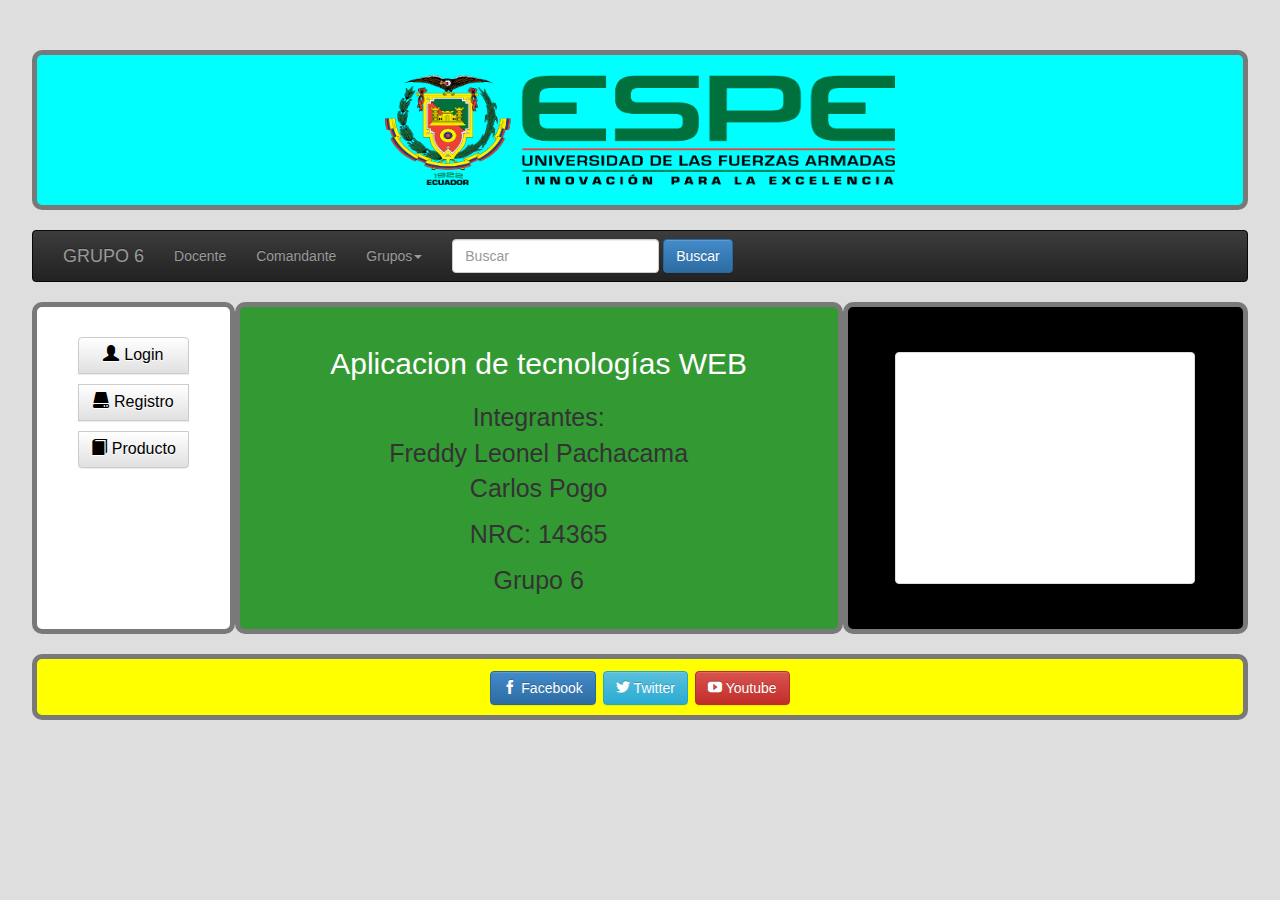
==== index.html @ 1c0afd9f "parte1" ====
<!doctype html>
<html lang="en">
<head>
	<meta charset="UTF-8">
	<meta http-equiv="X-UA-Compatible" content="IE=edge,chrome=1">
	<title>Examen</title>
	<meta name="description" content="">
	<meta name="viewport" content="width=device-width, initial-scale=1">
	<link rel="stylesheet" href="css/bootstrap.min.css">
	<link rel="stylesheet" href="css/bootstrap-theme.min.css">
	<link rel="stylesheet" href="css/main.css">
    <link rel="stylesheet" href="css/iconbar.css">
</head>
<body>
	    <div class="container">
        <div class="row">
            <div id="header" class="col-xs-12 col-md-12 col-lg-12">
                    <img id="Espe_img" class="img-fluid" src="img/logo_ESPE.png" height="150px">
            </div>
        </div>
        <br>
        <div class="row">
            <nav class="navbar navbar-inverse col-xs-12 col-md-12 col-lg-12">
                <div class="container-fluid">
                    <div class="navbar-header">
                        <button class="navbar-toggle" data-toggle="collapse" data-target="#grupo-1">
                            <span class="icon-bar"></span>
                            <span class="icon-bar"></span>
                            <span class="icon-bar"></span>
                        </button>
                        <a href="#" class="navbar-brand">GRUPO 6</a>
                    </div>
                    <div class="collapse navbar-collapse" id="grupo-1">
                        <ul class="nav navbar-nav text-center">
                            <li><a href="#">Docente</a></li>
                            <li><a href="#">Comandante</a></li>
    
                            <li><a href="#" class="dropdown-toggle" data-toggle="dropdown">Grupos<span class="caret"></span></a>
                                <ul class="dropdown-menu">
                                    <li class="disabled"><a href="#">Grupo 1</a></li>
                                    <li class="divider"></li>
                                    <li class="disabled"><a href="#">Grupo 2</a></li>
                                    <li class="divider"></li>
                                    <li class="disabled"><a href="#" >Grupo 3</a></li>
                                    <li class="divider"></li>
                                    <li class="disabled"><a href="#" >Grupo 4</a></li>
                                    <li class="divider"></li>
                                    <li class="disabled"><a href="#">Grupo 5</a></li>
                                    <li class="divider"></li>
                                    <li class="disabled"><a href="#" >Grupo 6</a></li>
                                    <li class="divider"></li>
                                    <li class="disabled"><a href="#">Grupo 7</a></li>
                                    <li class="divider"></li>
                                    <li class="disabled"><a href="#">Grupo 8</a></li>
                                </ul>
                            </li>
                        </ul>
                        <form class="navbar-form navbar-left">
                            <div class="form-group">
                                <input type="text" class="form-control" placeholder="Buscar">
                            </div>
                            <boton class="btn btn-primary">Buscar</boton>
                        </form>
                        <ul class="nav navbar-nav navbar-right">
                        </ul>
                    </div>
                </div>
            </nav>
        </div>

        
        <div class="row ">
            <!-- leftMenu (Rectangle) -->
            <div id="leftMenu" class="col-xs-12 col-md-2 col-lg-2">
                <div class="btn-group-vertical">
                    <button class="btn btn-default" ><a href="#" class="Boton"><span class="glyphicon glyphicon-user"></span>Login</a></button>
                    <li class="space"></li>
                    <button class="btn btn-default" ><a href="#" class="Boton"><span class="glyphicon glyphicon-hdd"></span>Registro</a></button>
                    <li class="space"></li>
                    <button class="btn btn-default"><a href="#" class="Boton"><span class="glyphicon glyphicon-book"></span>Producto</a></button>
                </div>
            </div>

            

            <div class="modal fade" id="miModal">
                <div class="modal-dialog">
                    <div class="modal-content">
                        <div class="modal-header">
                            <button class="close" aria-hidden="true" data-dismiss="modal">&times;</button>
                            <h3 class="modal-title">Formulario</h3>
                        </div>

                        <div class="modal-body">
                            <form>
                                <div class="form-group input-group">
                                    <span class="input-group-addon">
                                        <span class="glyphicon glyphicon-user"></span>
                                    </span>
                                    <input type="email" class="form-control" name="email" placeholder="&#9000; Ingrese el nombre..." required>
                                </div>

                                <div class="form-group input-group">
                                    <span class="input-group-addon">
                                        <span class="glyphicon glyphicon-user"></span>
                                    </span>
                                    <input type="email" class="form-control" name="email" placeholder="&#9762; Ingrese el usuario" required>
                                </div>
            
                                <div class="form-group input-group">
                                    <span class="input-group-addon">
                                        <span class="glyphicon glyphicon-lock"></span>
                                    </span>
                                    <input type="password" class="form-control" name="password" placeholder="&#128272; Ingrese la contraseña..." required>
                                </div>
            
                                <div class="form-group input-group">
                                    <span class="input-group-addon">
                                        <span class="glyphicon glyphicon-lock"></span>
                                    </span>
                                    <input type="password" class="form-control" name="password" placeholder="&#9997; Confirme la contraseña..." required>
                                </div>

                                <hr>

                                <h4 class="text-center">Género</h4>

                                <div class="form-group">
                                    <label for="genero">Seleccione su género:</label>
                                    <select class="form-control" id="genero">
                                        <option value="masculino">Masculino</option>
                                        <option value="femenino">Femenino</option>
                                        <option value="lgbt">Lesbiana</option>
                                        <option value="masculino">Gay</option>
                                        <option value="femenino">Bisexual</option>
                                        <option value="lgbt">Transexual</option>
                                        <option value="lgbt">Intersexual</option>
                                    </select>
                                </div>
                                <hr>

                            </form>
                        </div>
                        <div class="form-group">
                            <label>
                                  <input type="checkbox">
                                  Recuerdame
                              </label>
                        </div>
                        <div class="modal-footer">
                            <button id="modal-btn" class="btn btn-info btn-block text-center"><span class="glyphicon glyphicon-log-in"></span> Guardar</button>                    
                        </div>

                    </div>
                </div>
            </div>


        <!-- content (Rectangle) -->
            <div id="content" class="col-xs-12 col-md-6 col-lg-6 Texto" data-label="content">
                <h2>Aplicacion de tecnologías WEB</h2>
			    <p>Integrantes: <br>
                    Freddy Leonel Pachacama <br>
                    Carlos Pogo
                </p>
                <p>NRC: 14365</p>
			    <p>Grupo 6</p>
            </div>

        <!-- rightMenu (Rectangle) -->
            <div id="rightMenu" class="col-xs-12 col-md-4 col-lg-4">
                <iframe class="img-thumbnail" width="80%" src="https://www.youtube.com/watch?v=JcWOSgImiRw" frameborder="1" allowfullscreen></iframe> 
            </div>
        </div>

        <br>

        <div class="row ">
            <!-- footer (Rectangle) -->
            <div id="footer" class="col-xs-12 col-md-12 col-lg-12 Texto">
                <button class="btn btn-primary"><span class="icon-facebook"></span> Facebook</button>
                <button class="btn btn-info"><span class="icon-twitter"></span> Twitter</button>
                <button class="btn btn-danger"><span class="icon-youtube"></span> Youtube</button>
        </div>
    </div>



	<script type="text/javascript" src="js/vendor/jquery-1.11.0.min.js"></script>
	<script type="text/javascript" src="js/vendor/bootstrap.min.js"></script>
</body>
</html>
---- css/main.css ----
/* ==========================================================================
Author's custom styles
========================================================================== */
.color1{
	background-color: #3027d0;
}
.color2{
	background-color: #33b5e5;
}
.color3{
	background-color: #8e44ad;
}
.color4{
	background-color: #2ecc71;
}

/* My styles */
body {
	width:100%;
	margin: 0 auto;  /* Para que el contenedor este centrado */
	text-align:center;
	background: #DEDEDE;
	min-height: 100vh;
	padding-top: 50px;
}
.container{
	width: 95%;
}
.space{
	padding: 5px;
}
h2{
	text-align: center;
	margin-bottom: 10px;
	color:#ffffff;
	font-family:Verdana, Geneva, sans-serif;
	font-size: 30px;
    text-align: center;
	margin-bottom: 20px;
} 
h3{
	font-weight: bold;
}
.Texto{
	text-align: center;
	font-family:Arial;
	font-size: 25px;	  
}
.Boton {
	color: black;
	width: 100%;
	text-align: center;
	text-decoration: none;
	display: inline-block;
	font-size: 16px;
	cursor: pointer;
}
.app2{
	font-size: 20px;
	text-align: center;
}
.custom-row {
	display: flex;
	align-items: stretch;
}
#Espe_img{
	width: 60%;
	height: 60%;
	padding: 20px;
	max-height: 150px;
	max-width: 550px;
}

  /* HEADER   */
#header {
	float: none;
	background:inherit;
	background-color: rgba(0, 255, 255);
	box-sizing:border-box;
	border-width:5px;
	border-style:solid;
	border-color:rgba(121, 121, 121, 1);
	border-radius:10px;
}
 /* leftMenu */
#leftMenu {
	background:inherit;
	height: 332px;
	background-color: rgba(255, 255, 255);
	box-sizing:border-box;
	border-width:5px;
	border-style:solid;
	border-color:rgba(121, 121, 121, 1);
	border-radius:10px;
	padding-top: 30px;
	padding-bottom: 45px;
}
li{
	list-style: none;
}
.disabled-link {
	pointer-events: none;
	color: rgb(123, 111, 111);
	text-decoration: none;
	cursor: default;
}
.glyphicon-user{
	padding-right: 5px;
}
.glyphicon-hdd{
	padding-right: 5px;
}
.glyphicon-book{
	padding-right: 5px;
}
#modal-btn{
	border-radius: 15px;
}
 /* content */
#content {
	background:inherit;
	background-color: rgba(51, 153, 51);
	box-sizing:border-box;
	border-width:5px;
	border-style:solid;
	border-color:rgba(121, 121, 121, 1);
	border-radius:10px;
	padding: 20px;
}
  /* rigthMenu */
#rightMenu {
	display: flex;
	justify-content: center;
	background:inherit;
	background-color: rgba(0, 0, 0);
	box-sizing:border-box;
	border-width:5px;
	border-style:solid;
	border-color:rgba(121, 121, 121, 1);
	border-radius:10px;
	padding-left: 10px;
	padding-right: 10px;
	padding-top: 45px;
	padding-bottom: 45px;
	height: 332px;
}
/*
/*footer*/
#footer {
	float: none;
	background:inherit;
	background-color: rgba(255,255,0);
	box-sizing:border-box;
	border-width:5px;
	border-style:solid;
	border-color:rgba(121, 121, 121, 1);
	border-radius:10px;
	padding-top: 10px;
	padding-bottom: 10px;
}

.icon-youtube:before {
	content: "\ea9d";
}
.icon-twitter:before {
	content: "\ea96";
}
.icon-facebook:before {
	content: "\ea90";
}
---- css/iconbar.css ----
@font-face {
	font-family: 'icomoon';
	src:url('..//fonts/icomoon.eot?-lx7sbs');
	src:url('..//fonts/icomoon.eot?#iefix-lx7sbs') format('embedded-opentype'),
		url('..//fonts/icomoon.woff?-lx7sbs') format('woff'),
		url('..//fonts/icomoon.ttf?-lx7sbs') format('truetype'),
		url('..//fonts/icomoon.svg?-lx7sbs#icomoon') format('svg');
	font-weight: normal;
	font-style: normal;
}

[class^="icon-"], [class*=" icon-"] {
	font-family: 'icomoon';
	speak: none;
	font-style: normal;
	font-weight: normal;
	font-variant: normal;
	text-transform: none;
	line-height: 1;

	/* Better Font Rendering =========== */
	-webkit-font-smoothing: antialiased;
	-moz-osx-font-smoothing: grayscale;
}

.icon-google:before {
	content: "\e600";
}
.icon-facebook:before {
	content: "\e601";
}
.icon-twitter:before {
	content: "\e602";
}
.icon-youtube:before {
	content: "\e603";
}
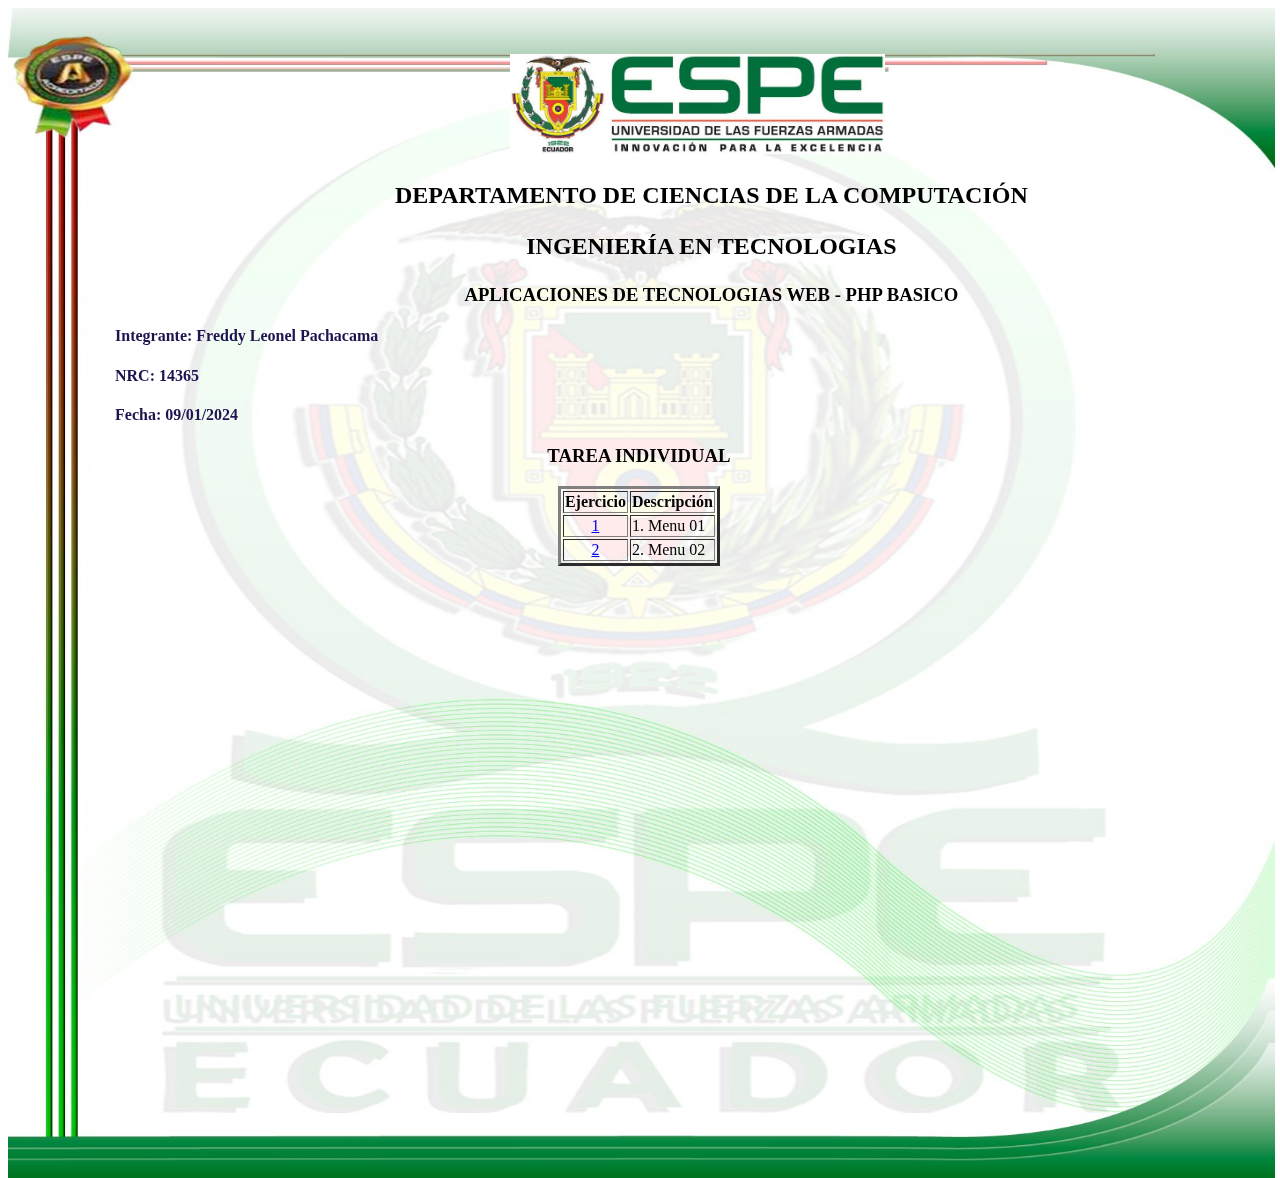
==== commit 082523b2: "Update index.html" ====
--- a/index.html
+++ b/index.html
@@ -1,4 +1,64 @@
 <!doctype html>
+<html lang="es">
+	<head>
+		<meta charset="utf-8">
+		<title>TAREA INDIVIDUAL</title>
+		<style type="text/css">
+			#background{position:absolute; width:99%; height:130%;}
+			#fixed {position:absolute; top: 0px; left: 0px;}
+		</style>
+	</head>
+	<body>
+		<div>
+			<img id="background" src="Imagenes/fondo.jpg"/> 
+		</div>
+		<div id="fixed">
+			</br></br></br>
+			<div style="padding-left:510px;">
+				<img src="Imagenes/selloespe.jpg" alt="ESPE" height="100" >
+			</div>
+			<div style="padding-left:395px;">
+				<h2>
+					<p style="text-align: center" style="color:#165014" ;>DEPARTAMENTO DE CIENCIAS DE LA COMPUTACIÓN</p>
+					<p style="text-align: center" style="color:#165014" ;>INGENIERÍA EN TECNOLOGIAS</p>
+				</h2>
+				<h3>
+					<p style="text-align: center" style="color:#165014" ;>APLICACIONES DE TECNOLOGIAS WEB - PHP BASICO</p>
+				</h3>
+			</div>
+			<div style="padding-left:90px;">
+				<h4><p style="color:#1f1450; margin-left: 25px";>Integrante: Freddy Leonel Pachacama </p></h4>
+				<h4><p style="color:#1f1450; margin-left: 25px";>NRC: 14365 </p></h4>
+				<h4><p style="color:#1f1450; margin-left: 25px";>Fecha: 09/01/2024</p></h4>
+			</div>
+			<div style="padding-left:250px;">
+			  <h3>
+				<p style="text-align: center" style="color:#165014" ;>TAREA INDIVIDUAL</p>
+			  </h3>
+			</div>	
+			
+				<div style="padding-left:250px;">
+					<table border="3px" align="center">
+					
+						<tr>
+							<th>Ejercicio</th>
+							<th>Descripción</th>
+						</tr>
+						<tr>
+							<td style="text-align: center";><a href="Ejercicio_01/index.php">1</a></td>
+							<td>1. Menu 01</td>
+						</tr>
+						<tr>
+							<td style="text-align: center";><a href="Ejercicio_02/index.php">2</a></td>
+							<td>2. Menu 02</td>
+						</tr>
+																				
+					</table>
+				</div>
+				
+			</div>						 		
+	</body>
+=======
 <html lang="en">
 <head>
 	<meta charset="UTF-8">
@@ -81,81 +141,6 @@
                 </div>
             </div>
 
-            
-
-            <div class="modal fade" id="miModal">
-                <div class="modal-dialog">
-                    <div class="modal-content">
-                        <div class="modal-header">
-                            <button class="close" aria-hidden="true" data-dismiss="modal">&times;</button>
-                            <h3 class="modal-title">Formulario</h3>
-                        </div>
-
-                        <div class="modal-body">
-                            <form>
-                                <div class="form-group input-group">
-                                    <span class="input-group-addon">
-                                        <span class="glyphicon glyphicon-user"></span>
-                                    </span>
-                                    <input type="email" class="form-control" name="email" placeholder="&#9000; Ingrese el nombre..." required>
-                                </div>
-
-                                <div class="form-group input-group">
-                                    <span class="input-group-addon">
-                                        <span class="glyphicon glyphicon-user"></span>
-                                    </span>
-                                    <input type="email" class="form-control" name="email" placeholder="&#9762; Ingrese el usuario" required>
-                                </div>
-            
-                                <div class="form-group input-group">
-                                    <span class="input-group-addon">
-                                        <span class="glyphicon glyphicon-lock"></span>
-                                    </span>
-                                    <input type="password" class="form-control" name="password" placeholder="&#128272; Ingrese la contraseña..." required>
-                                </div>
-            
-                                <div class="form-group input-group">
-                                    <span class="input-group-addon">
-                                        <span class="glyphicon glyphicon-lock"></span>
-                                    </span>
-                                    <input type="password" class="form-control" name="password" placeholder="&#9997; Confirme la contraseña..." required>
-                                </div>
-
-                                <hr>
-
-                                <h4 class="text-center">Género</h4>
-
-                                <div class="form-group">
-                                    <label for="genero">Seleccione su género:</label>
-                                    <select class="form-control" id="genero">
-                                        <option value="masculino">Masculino</option>
-                                        <option value="femenino">Femenino</option>
-                                        <option value="lgbt">Lesbiana</option>
-                                        <option value="masculino">Gay</option>
-                                        <option value="femenino">Bisexual</option>
-                                        <option value="lgbt">Transexual</option>
-                                        <option value="lgbt">Intersexual</option>
-                                    </select>
-                                </div>
-                                <hr>
-
-                            </form>
-                        </div>
-                        <div class="form-group">
-                            <label>
-                                  <input type="checkbox">
-                                  Recuerdame
-                              </label>
-                        </div>
-                        <div class="modal-footer">
-                            <button id="modal-btn" class="btn btn-info btn-block text-center"><span class="glyphicon glyphicon-log-in"></span> Guardar</button>                    
-                        </div>
-
-                    </div>
-                </div>
-            </div>
-
-
         <!-- content (Rectangle) -->
             <div id="content" class="col-xs-12 col-md-6 col-lg-6 Texto" data-label="content">
                 <h2>Aplicacion de tecnologías WEB</h2>
@@ -189,4 +174,5 @@
 	<script type="text/javascript" src="js/vendor/jquery-1.11.0.min.js"></script>
 	<script type="text/javascript" src="js/vendor/bootstrap.min.js"></script>
 </body>
+>>>>>>> 8ef536c8e9b14865868125ce1170d9a142a0da72
 </html>
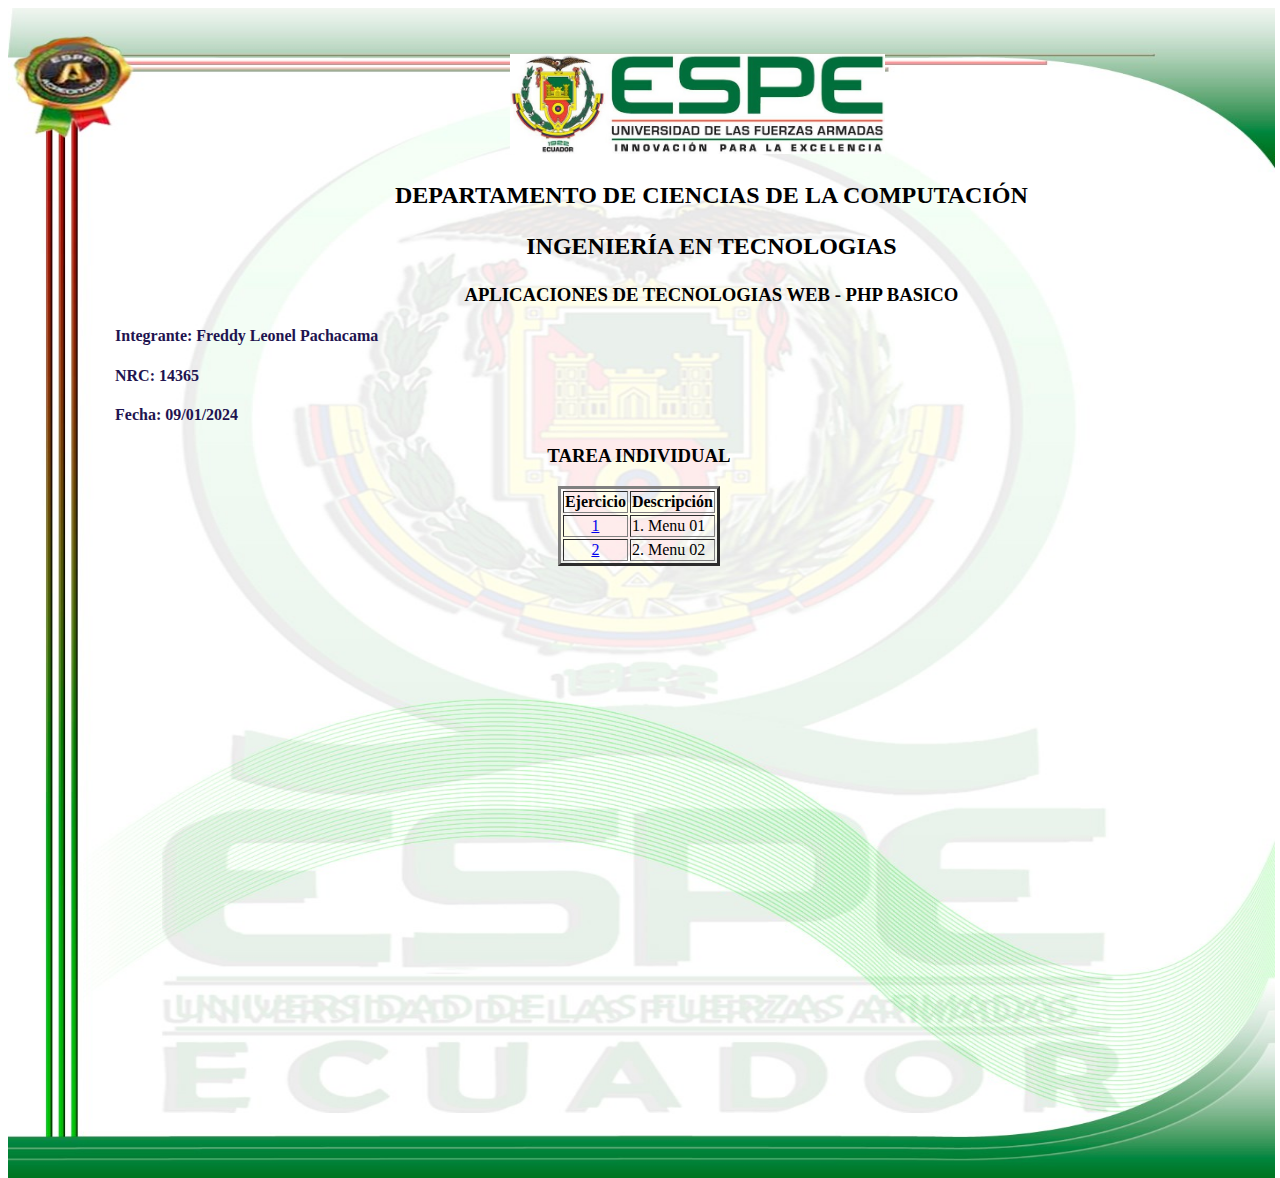
==== commit 16a51f3d: "Update index.html" ====
--- a/index.html
+++ b/index.html
@@ -58,121 +58,4 @@
 				
 			</div>						 		
 	</body>
-=======
-<html lang="en">
-<head>
-	<meta charset="UTF-8">
-	<meta http-equiv="X-UA-Compatible" content="IE=edge,chrome=1">
-	<title>Examen</title>
-	<meta name="description" content="">
-	<meta name="viewport" content="width=device-width, initial-scale=1">
-	<link rel="stylesheet" href="css/bootstrap.min.css">
-	<link rel="stylesheet" href="css/bootstrap-theme.min.css">
-	<link rel="stylesheet" href="css/main.css">
-    <link rel="stylesheet" href="css/iconbar.css">
-</head>
-<body>
-	    <div class="container">
-        <div class="row">
-            <div id="header" class="col-xs-12 col-md-12 col-lg-12">
-                    <img id="Espe_img" class="img-fluid" src="img/logo_ESPE.png" height="150px">
-            </div>
-        </div>
-        <br>
-        <div class="row">
-            <nav class="navbar navbar-inverse col-xs-12 col-md-12 col-lg-12">
-                <div class="container-fluid">
-                    <div class="navbar-header">
-                        <button class="navbar-toggle" data-toggle="collapse" data-target="#grupo-1">
-                            <span class="icon-bar"></span>
-                            <span class="icon-bar"></span>
-                            <span class="icon-bar"></span>
-                        </button>
-                        <a href="#" class="navbar-brand">GRUPO 6</a>
-                    </div>
-                    <div class="collapse navbar-collapse" id="grupo-1">
-                        <ul class="nav navbar-nav text-center">
-                            <li><a href="#">Docente</a></li>
-                            <li><a href="#">Comandante</a></li>
-    
-                            <li><a href="#" class="dropdown-toggle" data-toggle="dropdown">Grupos<span class="caret"></span></a>
-                                <ul class="dropdown-menu">
-                                    <li class="disabled"><a href="#">Grupo 1</a></li>
-                                    <li class="divider"></li>
-                                    <li class="disabled"><a href="#">Grupo 2</a></li>
-                                    <li class="divider"></li>
-                                    <li class="disabled"><a href="#" >Grupo 3</a></li>
-                                    <li class="divider"></li>
-                                    <li class="disabled"><a href="#" >Grupo 4</a></li>
-                                    <li class="divider"></li>
-                                    <li class="disabled"><a href="#">Grupo 5</a></li>
-                                    <li class="divider"></li>
-                                    <li class="disabled"><a href="#" >Grupo 6</a></li>
-                                    <li class="divider"></li>
-                                    <li class="disabled"><a href="#">Grupo 7</a></li>
-                                    <li class="divider"></li>
-                                    <li class="disabled"><a href="#">Grupo 8</a></li>
-                                </ul>
-                            </li>
-                        </ul>
-                        <form class="navbar-form navbar-left">
-                            <div class="form-group">
-                                <input type="text" class="form-control" placeholder="Buscar">
-                            </div>
-                            <boton class="btn btn-primary">Buscar</boton>
-                        </form>
-                        <ul class="nav navbar-nav navbar-right">
-                        </ul>
-                    </div>
-                </div>
-            </nav>
-        </div>
-
-        
-        <div class="row ">
-            <!-- leftMenu (Rectangle) -->
-            <div id="leftMenu" class="col-xs-12 col-md-2 col-lg-2">
-                <div class="btn-group-vertical">
-                    <button class="btn btn-default" ><a href="#" class="Boton"><span class="glyphicon glyphicon-user"></span>Login</a></button>
-                    <li class="space"></li>
-                    <button class="btn btn-default" ><a href="#" class="Boton"><span class="glyphicon glyphicon-hdd"></span>Registro</a></button>
-                    <li class="space"></li>
-                    <button class="btn btn-default"><a href="#" class="Boton"><span class="glyphicon glyphicon-book"></span>Producto</a></button>
-                </div>
-            </div>
-
-        <!-- content (Rectangle) -->
-            <div id="content" class="col-xs-12 col-md-6 col-lg-6 Texto" data-label="content">
-                <h2>Aplicacion de tecnologías WEB</h2>
-			    <p>Integrantes: <br>
-                    Freddy Leonel Pachacama <br>
-                    Carlos Pogo
-                </p>
-                <p>NRC: 14365</p>
-			    <p>Grupo 6</p>
-            </div>
-
-        <!-- rightMenu (Rectangle) -->
-            <div id="rightMenu" class="col-xs-12 col-md-4 col-lg-4">
-                <iframe class="img-thumbnail" width="80%" src="https://www.youtube.com/watch?v=JcWOSgImiRw" frameborder="1" allowfullscreen></iframe> 
-            </div>
-        </div>
-
-        <br>
-
-        <div class="row ">
-            <!-- footer (Rectangle) -->
-            <div id="footer" class="col-xs-12 col-md-12 col-lg-12 Texto">
-                <button class="btn btn-primary"><span class="icon-facebook"></span> Facebook</button>
-                <button class="btn btn-info"><span class="icon-twitter"></span> Twitter</button>
-                <button class="btn btn-danger"><span class="icon-youtube"></span> Youtube</button>
-        </div>
-    </div>
-
-
-
-	<script type="text/javascript" src="js/vendor/jquery-1.11.0.min.js"></script>
-	<script type="text/javascript" src="js/vendor/bootstrap.min.js"></script>
-</body>
->>>>>>> 8ef536c8e9b14865868125ce1170d9a142a0da72
 </html>
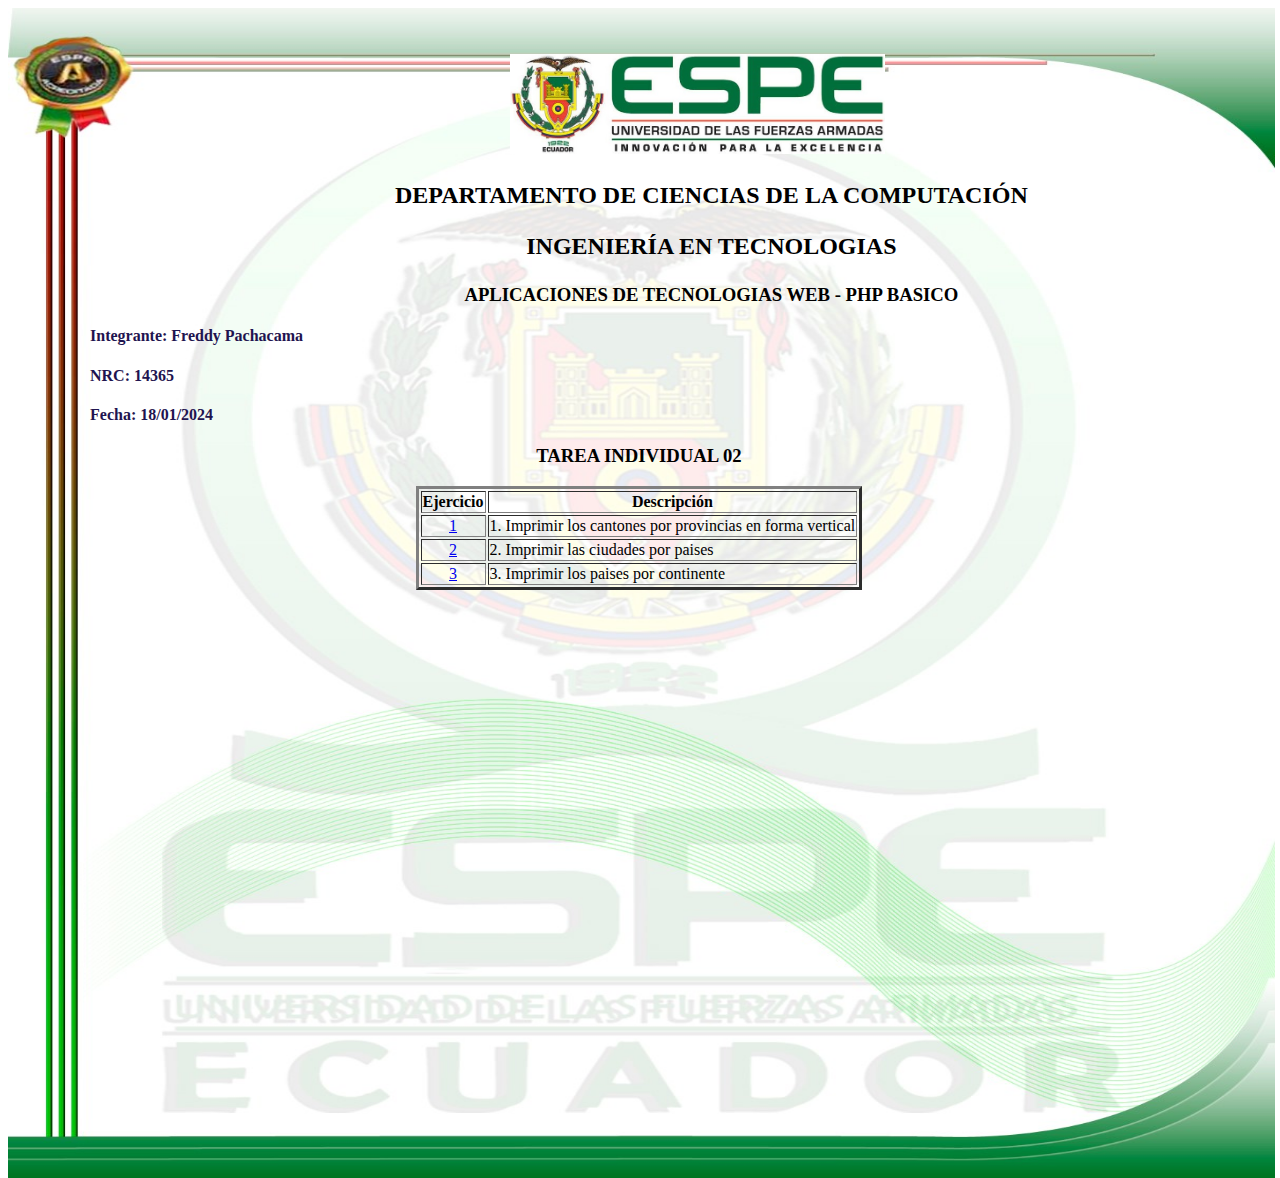
==== commit b43315fe: "actualización" ====
--- a/index.html
+++ b/index.html
@@ -27,13 +27,13 @@
 				</h3>
 			</div>
 			<div style="padding-left:90px;">
-				<h4><p style="color:#1f1450; margin-left: 25px";>Integrante: Freddy Leonel Pachacama </p></h4>
-				<h4><p style="color:#1f1450; margin-left: 25px";>NRC: 14365 </p></h4>
-				<h4><p style="color:#1f1450; margin-left: 25px";>Fecha: 09/01/2024</p></h4>
+				<h4><p style="color:#1f1450";>Integrante: Freddy Pachacama</p></h4>
+				<h4><p style="color:#1f1450";>NRC: 14365</p></h4>
+				<h4><p style="color:#1f1450";>Fecha: 18/01/2024</p></h4>
 			</div>
 			<div style="padding-left:250px;">
 			  <h3>
-				<p style="text-align: center" style="color:#165014" ;>TAREA INDIVIDUAL</p>
+				<p style="text-align: center" style="color:#165014" ;>TAREA INDIVIDUAL 02</p>
 			  </h3>
 			</div>	
 			
@@ -45,17 +45,23 @@
 							<th>Descripción</th>
 						</tr>
 						<tr>
-							<td style="text-align: center";><a href="Ejercicio_01/index.php">1</a></td>
-							<td>1. Menu 01</td>
+							<td style="text-align: center";><a href="Solucionario/1_CaraEcuador.php">1</a></td>
+							<td>1. Imprimir los cantones por provincias en forma vertical</td>
 						</tr>
 						<tr>
-							<td style="text-align: center";><a href="Ejercicio_02/index.php">2</a></td>
-							<td>2. Menu 02</td>
+							<td style="text-align: center";><a href="Solucionario/2_CuboPaises.php">2</a></td>
+							<td>2. Imprimir las ciudades por paises</td>
 						</tr>
-																				
+						<tr>
+							<td style="text-align: center";><a href="Solucionario/Continentes/index.html">3</a></td>
+							<td>3. Imprimir los paises por continente</td>
+						</tr>
+															
 					</table>
 				</div>
-				
-			</div>						 		
+			</div>	
+			
+			
+			
 	</body>
 </html>
